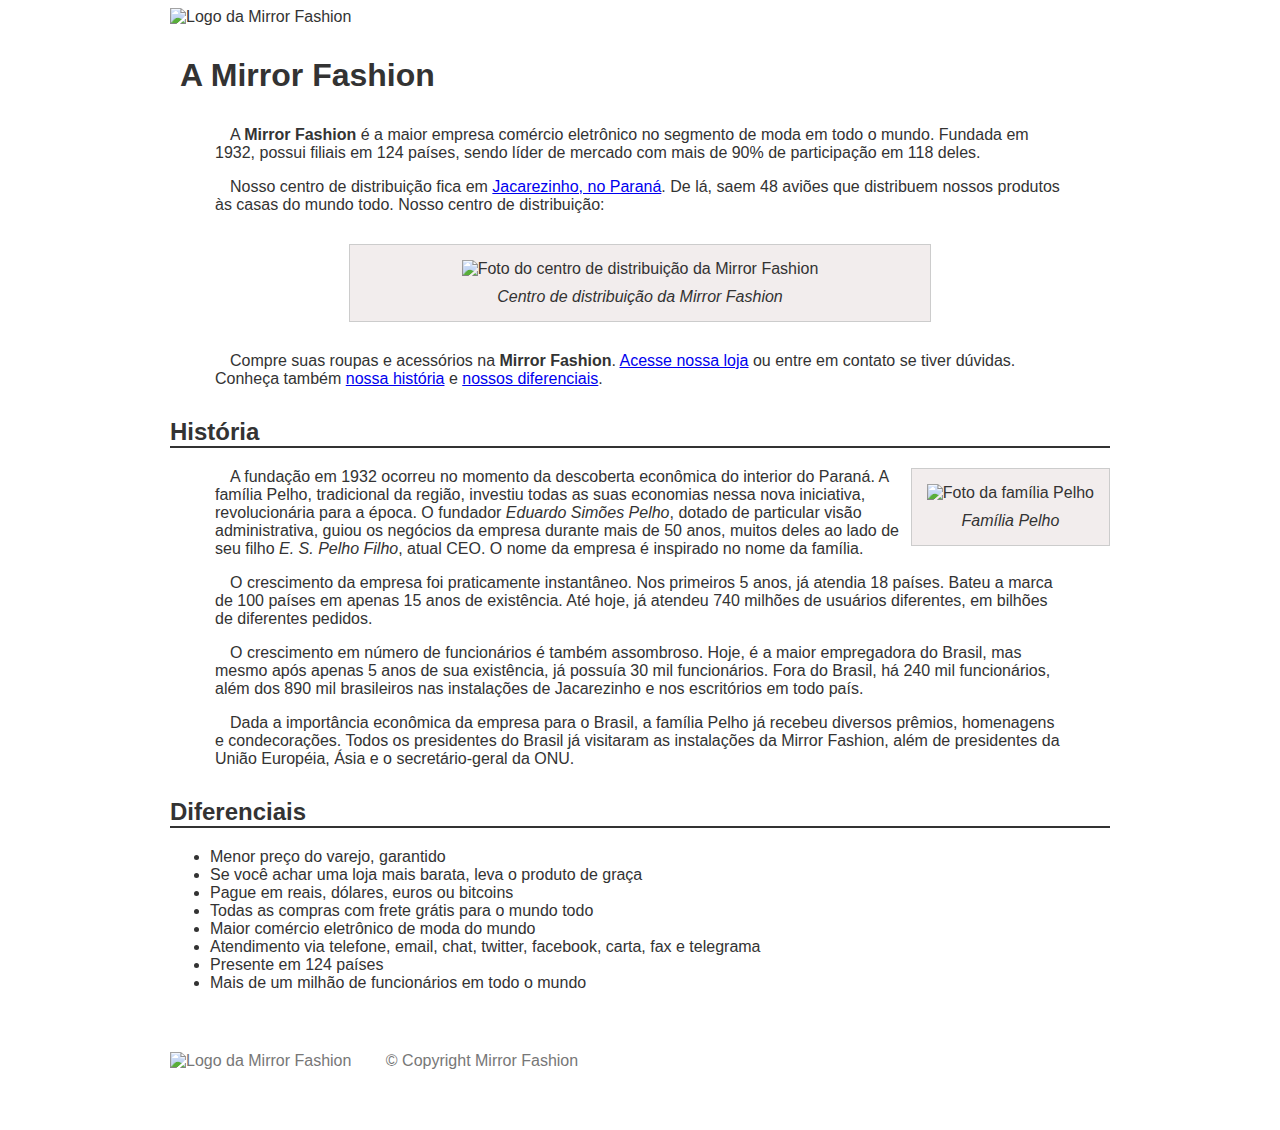
==== mirrorfashion/sobre.html @ ac397654 "Mais e mais alterações" ====
<!DOCTYPE html>
<html>

<head>
    <title>Sobre a Mirror Fashion</title>

    <meta charset="utf-8" />

    <link rel="stylesheet" href="css/sobre.css">
</head>

<body>
    <img src="img/logo.png" alt="Logo da Mirror Fashion" />

    <h1>A Mirror Fashion</h1>

    <p>
        A <strong>Mirror Fashion</strong> é a maior empresa comércio eletrônico no segmento de
        moda em todo o mundo. Fundada em 1932, possui filiais em 124 países, sendo líder de
        mercado com mais de 90% de participação em 118 deles.
    </p>
    <p>
            Nosso centro de distribuição fica em <a target="_blank" href="https://maps.google.com.br/?q=Jacarezinho">Jacarezinho, no Paraná</a>. De lá, saem 48 aviões que
        distribuem nossos produtos às casas do mundo todo. Nosso centro de distribuição:
    </p>

    <figure id="centro-distribucao">
        <img src="img/centro-distribuicao.png" alt="Foto do centro de distribuição da Mirror Fashion">
        <figcaption>Centro de distribuição da Mirror Fashion</figcaption>
    </figure>

    <p>
        Compre suas roupas e acessórios na <strong>Mirror Fashion</strong>. <a href="index.html">Acesse nossa loja</a> ou entre em contato
        se tiver dúvidas. Conheça também <a href="#historia">nossa história</a> e <a href="#diferenciais">nossos diferenciais</a>.
    </p>

    <h2 id="historia">História</h2>

    <figure id="familia-pelho">
        <img src="img/familia-pelho.jpg" alt="Foto da família Pelho">
        <figcaption>Família Pelho</figcaption>
    </figure>

    <p>
        A fundação em 1932 ocorreu no momento da descoberta econômica do interior do Paraná. A
        família Pelho, tradicional da região, investiu todas as suas economias nessa nova
        iniciativa, revolucionária para a época. O fundador <em>Eduardo Simões Pelho</em>,
        dotado de particular visão administrativa, guiou os negócios da empresa durante mais
        de 50 anos, muitos deles ao lado de seu filho <em>E. S. Pelho Filho</em>, atual CEO.
        O nome da empresa é inspirado no nome da família.
    </p>

    <p>
        O crescimento da empresa foi praticamente instantâneo. Nos primeiros 5 anos, já atendia
        18 países. Bateu a marca de 100 países em apenas 15 anos de existência. Até hoje, já
        atendeu 740 milhões de usuários diferentes, em bilhões de diferentes pedidos.
    </p>

    <p>
        O crescimento em número de funcionários é também assombroso. Hoje, é a maior empregadora
        do Brasil, mas mesmo após apenas 5 anos de sua existência, já possuía 30 mil funcionários.
        Fora do Brasil, há 240 mil funcionários, além dos 890 mil brasileiros nas instalações de
        Jacarezinho e nos escritórios em todo país.
    </p>

    <p>
        Dada a importância econômica da empresa para o Brasil, a família Pelho já recebeu diversos
        prêmios, homenagens e condecorações. Todos os presidentes do Brasil já visitaram as
        instalações da Mirror Fashion, além de presidentes da União Européia, Ásia e o
        secretário-geral da ONU.
    </p>

    <h2 id="diferenciais">Diferenciais</h2>

    <ul>
        <li>Menor preço do varejo, garantido</li>
        <li>Se você achar uma loja mais barata, leva o produto de graça</li>
        <li>Pague em reais, dólares, euros ou bitcoins</li>
        <li>Todas as compras com frete grátis para o mundo todo</li>
        <li>Maior comércio eletrônico de moda do mundo</li>
        <li>Atendimento via telefone, email, chat, twitter, facebook, carta, fax e telegrama</li>
        <li>Presente em 124 países</li>
        <li>Mais de um milhão de funcionários em todo o mundo</li>
    </ul>
    
    <footer>
        <img src="img/logo.png" alt="Logo da Mirror Fashion" />
        &copy; Copyright Mirror Fashion
    </footer>
</body>

</html>
---- mirrorfashion/css/sobre.css ----
body {
    color: #333333;
    font-family: "Lucida Sans Unicode", "Lucida Grande", sans-serif;
    margin-left: auto;
    margin-right: auto;
    width: 940px;
}

h1 {
    background-image: url(../img/sobre-background.jpg);
    padding: 10px;
}

h2 {
    border-bottom: 2px solid #333333;
    margin-top: 30px;
}

p {
    padding: 0 45px;
    text-indent: 15px;
}

figure {
    background-color: #F2EDED;
    border: 1px solid #ccc;
    text-align: center;
    padding: 15px;
    margin: 30px;
}

figcaption {
    font-style: italic;
    margin-top: 10px;
}

#centro-distribucao {
    width: 550px;
    margin-left: auto;
    margin-right: auto;
}

#familia-pelho {
    float: right;
    margin: 0 0 10px 10px;
}

footer {
    color: #777;
    margin: 30px 0;
    padding: 30px 0;
}

footer img {
    width: 94px;
    margin-right: 30px;
    vertical-align: middle;
}

#redesocialcamila {
    width: 50px;
}
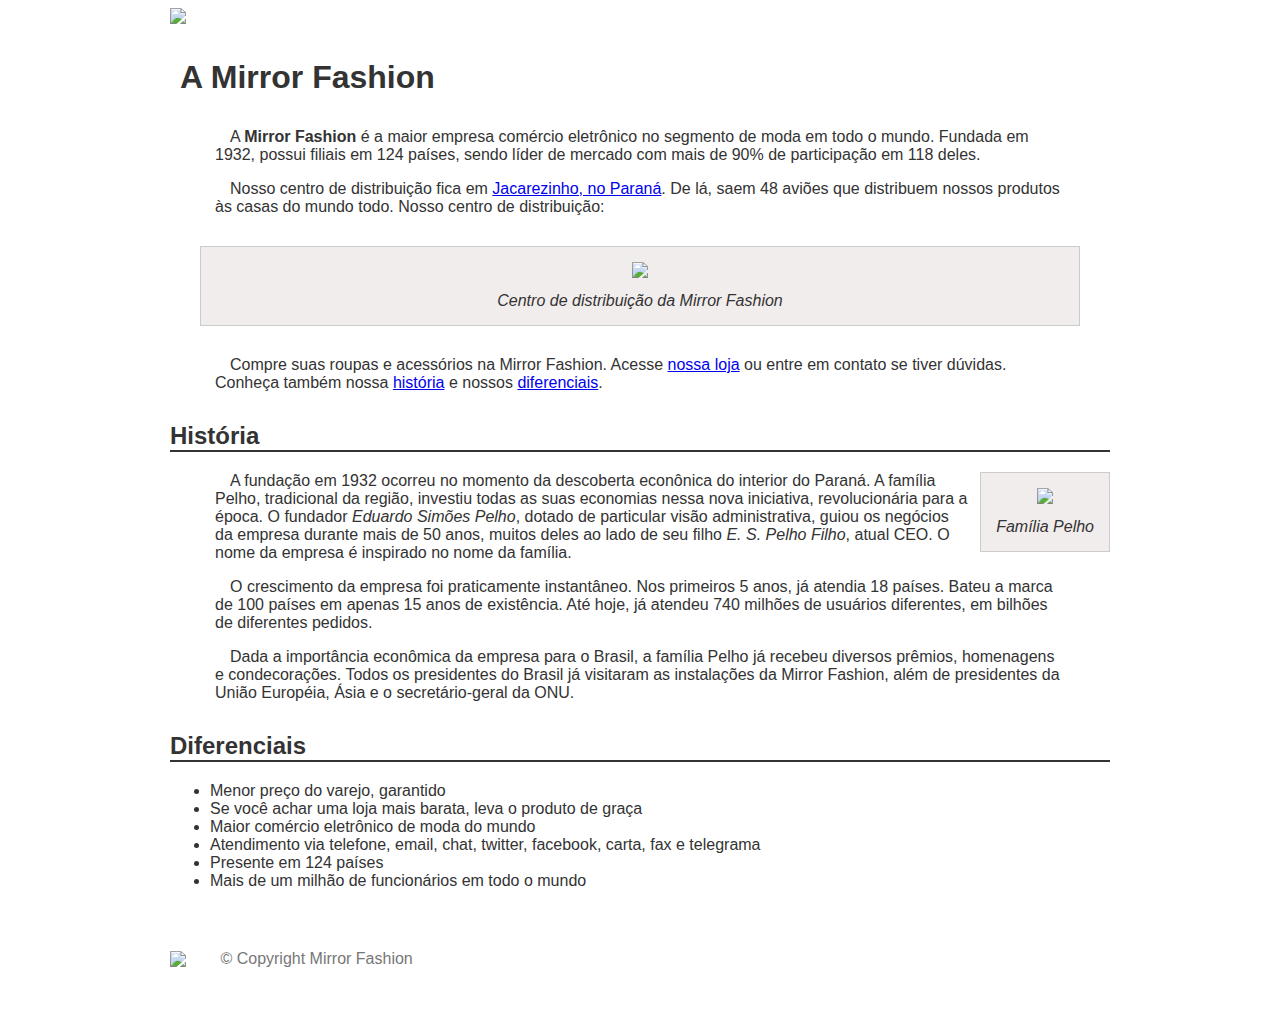
==== commit 6e61fed4: "Subindo mais alterações para a próxima aula" ====
--- a/mirrorfashion/sobre.html
+++ b/mirrorfashion/sobre.html
@@ -2,91 +2,82 @@
 <html>
 
 <head>
-    <title>Sobre a Mirror Fashion</title>
+	<title>Sobre a Mirror Fashion</title>
 
-    <meta charset="utf-8" />
+	<meta charset="utf-8" />
 
-    <link rel="stylesheet" href="css/sobre.css">
+	<link rel="stylesheet" href="css/sobre.css" />
 </head>
 
 <body>
-    <img src="img/logo.png" alt="Logo da Mirror Fashion" />
+	<img src="img/logo.png">
 
-    <h1>A Mirror Fashion</h1>
+	<h1>A Mirror Fashion</h1>
 
-    <p>
-        A <strong>Mirror Fashion</strong> é a maior empresa comércio eletrônico no segmento de
-        moda em todo o mundo. Fundada em 1932, possui filiais em 124 países, sendo líder de
-        mercado com mais de 90% de participação em 118 deles.
-    </p>
-    <p>
-            Nosso centro de distribuição fica em <a target="_blank" href="https://maps.google.com.br/?q=Jacarezinho">Jacarezinho, no Paraná</a>. De lá, saem 48 aviões que
-        distribuem nossos produtos às casas do mundo todo. Nosso centro de distribuição:
-    </p>
+	<p>
+		A <strong>Mirror Fashion</strong> é a maior empresa comércio eletrônico no segmento de moda em todo o mundo.
+		Fundada em 1932, possui filiais em 124 países, sendo líder de mercado com mais de 90% de participação em 118 deles.
+	</p>
 
-    <figure id="centro-distribucao">
-        <img src="img/centro-distribuicao.png" alt="Foto do centro de distribuição da Mirror Fashion">
-        <figcaption>Centro de distribuição da Mirror Fashion</figcaption>
-    </figure>
+	<p>
+		Nosso centro de distribuição fica em <a href="https://maps.google.com.br/?q=Jacarezinho">Jacarezinho, no
+		Paraná</a>. De lá, saem 48 aviões que distribuem nossos produtos às casas do mundo todo. Nosso centro de
+		distribuição:
+	</p>
 
-    <p>
-        Compre suas roupas e acessórios na <strong>Mirror Fashion</strong>. <a href="index.html">Acesse nossa loja</a> ou entre em contato
-        se tiver dúvidas. Conheça também <a href="#historia">nossa história</a> e <a href="#diferenciais">nossos diferenciais</a>.
-    </p>
+	<figure>
+		<img src="img/centro-distribuicao.png">
+		<figcaption>Centro de distribuição da Mirror Fashion</figcaption>
+	</figure>
 
-    <h2 id="historia">História</h2>
+	<p>
+		Compre suas roupas e acessórios na Mirror Fashion. Acesse <a href="index.html">nossa loja</a> ou entre em
+		contato se tiver dúvidas. Conheça também nossa <a href="#historia">história</a> e nossos
+		<a href="#diferenciais">diferenciais</a>.
+	</p>
 
-    <figure id="familia-pelho">
-        <img src="img/familia-pelho.jpg" alt="Foto da família Pelho">
-        <figcaption>Família Pelho</figcaption>
-    </figure>
+	<h2 id="historia">História</h2>
 
-    <p>
-        A fundação em 1932 ocorreu no momento da descoberta econômica do interior do Paraná. A
-        família Pelho, tradicional da região, investiu todas as suas economias nessa nova
-        iniciativa, revolucionária para a época. O fundador <em>Eduardo Simões Pelho</em>,
-        dotado de particular visão administrativa, guiou os negócios da empresa durante mais
-        de 50 anos, muitos deles ao lado de seu filho <em>E. S. Pelho Filho</em>, atual CEO.
-        O nome da empresa é inspirado no nome da família.
-    </p>
+	<figure id="familia-pelho">
+		<img src="img/familia-pelho.jpg">
+		<figcaption>Família Pelho</figcaption>
+	</figure>
 
-    <p>
-        O crescimento da empresa foi praticamente instantâneo. Nos primeiros 5 anos, já atendia
-        18 países. Bateu a marca de 100 países em apenas 15 anos de existência. Até hoje, já
-        atendeu 740 milhões de usuários diferentes, em bilhões de diferentes pedidos.
-    </p>
+	<p>
+		A fundação em 1932 ocorreu no momento da descoberta econônica do interior do Paraná. A
+		família Pelho, tradicional da região, investiu todas as suas economias nessa nova iniciativa,
+		revolucionária para a época. O fundador <em>Eduardo Simões Pelho</em>, dotado de particular visão
+		administrativa, guiou os negócios da empresa durante mais de 50 anos, muitos deles ao lado
+		de seu filho <em>E. S. Pelho Filho</em>, atual CEO. O nome da empresa é inspirado no nome da família.
+	</p>
 
-    <p>
-        O crescimento em número de funcionários é também assombroso. Hoje, é a maior empregadora
-        do Brasil, mas mesmo após apenas 5 anos de sua existência, já possuía 30 mil funcionários.
-        Fora do Brasil, há 240 mil funcionários, além dos 890 mil brasileiros nas instalações de
-        Jacarezinho e nos escritórios em todo país.
-    </p>
+	<p>
+		O crescimento da empresa foi praticamente instantâneo. Nos primeiros 5 anos, já atendia 18 países.
+		Bateu a marca de 100 países em apenas 15 anos de existência. Até hoje, já atendeu 740 milhões
+		de usuários diferentes, em bilhões de diferentes pedidos.
+	</p>
 
-    <p>
-        Dada a importância econômica da empresa para o Brasil, a família Pelho já recebeu diversos
-        prêmios, homenagens e condecorações. Todos os presidentes do Brasil já visitaram as
-        instalações da Mirror Fashion, além de presidentes da União Européia, Ásia e o
-        secretário-geral da ONU.
-    </p>
+	<p>
+		Dada a importância econômica da empresa para o Brasil, a família Pelho já recebeu diversos prêmios,
+		homenagens e condecorações. Todos os presidentes do Brasil já visitaram as instalações da Mirror
+		Fashion, além de presidentes da União Européia, Ásia e o secretário-geral da ONU.
+	</p>
 
-    <h2 id="diferenciais">Diferenciais</h2>
+	<h2 id="diferenciais">Diferenciais</h2>
 
-    <ul>
-        <li>Menor preço do varejo, garantido</li>
-        <li>Se você achar uma loja mais barata, leva o produto de graça</li>
-        <li>Pague em reais, dólares, euros ou bitcoins</li>
-        <li>Todas as compras com frete grátis para o mundo todo</li>
-        <li>Maior comércio eletrônico de moda do mundo</li>
-        <li>Atendimento via telefone, email, chat, twitter, facebook, carta, fax e telegrama</li>
-        <li>Presente em 124 países</li>
-        <li>Mais de um milhão de funcionários em todo o mundo</li>
-    </ul>
-    
-    <footer>
-        <img src="img/logo.png" alt="Logo da Mirror Fashion" />
-        &copy; Copyright Mirror Fashion
-    </footer>
+	<ul>
+		<li>Menor preço do varejo, garantido</li>
+		<li>Se você achar uma loja mais barata, leva o produto de graça</li>
+		<li>Maior comércio eletrônico de moda do mundo</li>
+		<li>Atendimento via telefone, email, chat, twitter, facebook, carta, fax e telegrama</li>
+		<li>Presente em 124 países</li>
+		<li>Mais de um milhão de funcionários em todo o mundo</li>
+	</ul>
+
+	<div id="rodape">
+		<img src="img/logo.png">
+		&copy; Copyright Mirror Fashion
+	</div>
 </body>
 
 </html>--- a/mirrorfashion/css/sobre.css
+++ b/mirrorfashion/css/sobre.css
@@ -1,62 +1,58 @@
 body {
-    color: #333333;
-    font-family: "Lucida Sans Unicode", "Lucida Grande", sans-serif;
-    margin-left: auto;
-    margin-right: auto;
-    width: 940px;
+	color: #333333;
+	font-family: "Lucida Sans Unicode", "Lucida Grande", sans-serif;
+	margin-left: auto;
+	margin-right: auto;
+	width: 940px;
 }
 
 h1 {
-    background-image: url(../img/sobre-background.jpg);
-    padding: 10px;
+	background-image: url(../img/sobre-background.jpg);
+	padding: 10px;
 }
 
 h2 {
-    border-bottom: 2px solid #333333;
-    margin-top: 30px;
+	border-bottom: 2px solid #333333;
+	margin-top: 30px;
+}
+
+figure {
+	background-color: #F2EDED;
+	border: 1px solid #ccc;
+	text-align: center;
+	padding: 15px;
+	margin: 30px;
+}
+
+figcaption {
+	font-style: italic;
+	margin-top: 10px;
 }
 
 p {
-    padding: 0 45px;
-    text-indent: 15px;
+	padding: 0 45px;
+	text-indent: 15px;
 }
 
-figure {
-    background-color: #F2EDED;
-    border: 1px solid #ccc;
-    text-align: center;
-    padding: 15px;
-    margin: 30px;
+#centro-distribuicao {
+	margin-left: auto;
+	margin-right: auto;
+	width: 550px;
 }
 
-figcaption {
-    font-style: italic;
-    margin-top: 10px;
+#rodape {
+	color: #777;
+	margin: 30px 0;
+	padding: 30px 0;
 }
 
-#centro-distribucao {
-    width: 550px;
-    margin-left: auto;
-    margin-right: auto;
+#rodape img {
+	margin-right: 30px;
+	vertical-align: middle;
+	width: 94px;
 }
 
 #familia-pelho {
-    float: right;
-    margin: 0 0 10px 10px;
+	float: right;
+	margin: 0 0 10px 10px;
 }
-
-footer {
-    color: #777;
-    margin: 30px 0;
-    padding: 30px 0;
-}
-
-footer img {
-    width: 94px;
-    margin-right: 30px;
-    vertical-align: middle;
-}
-
-#redesocialcamila {
-    width: 50px;
-}